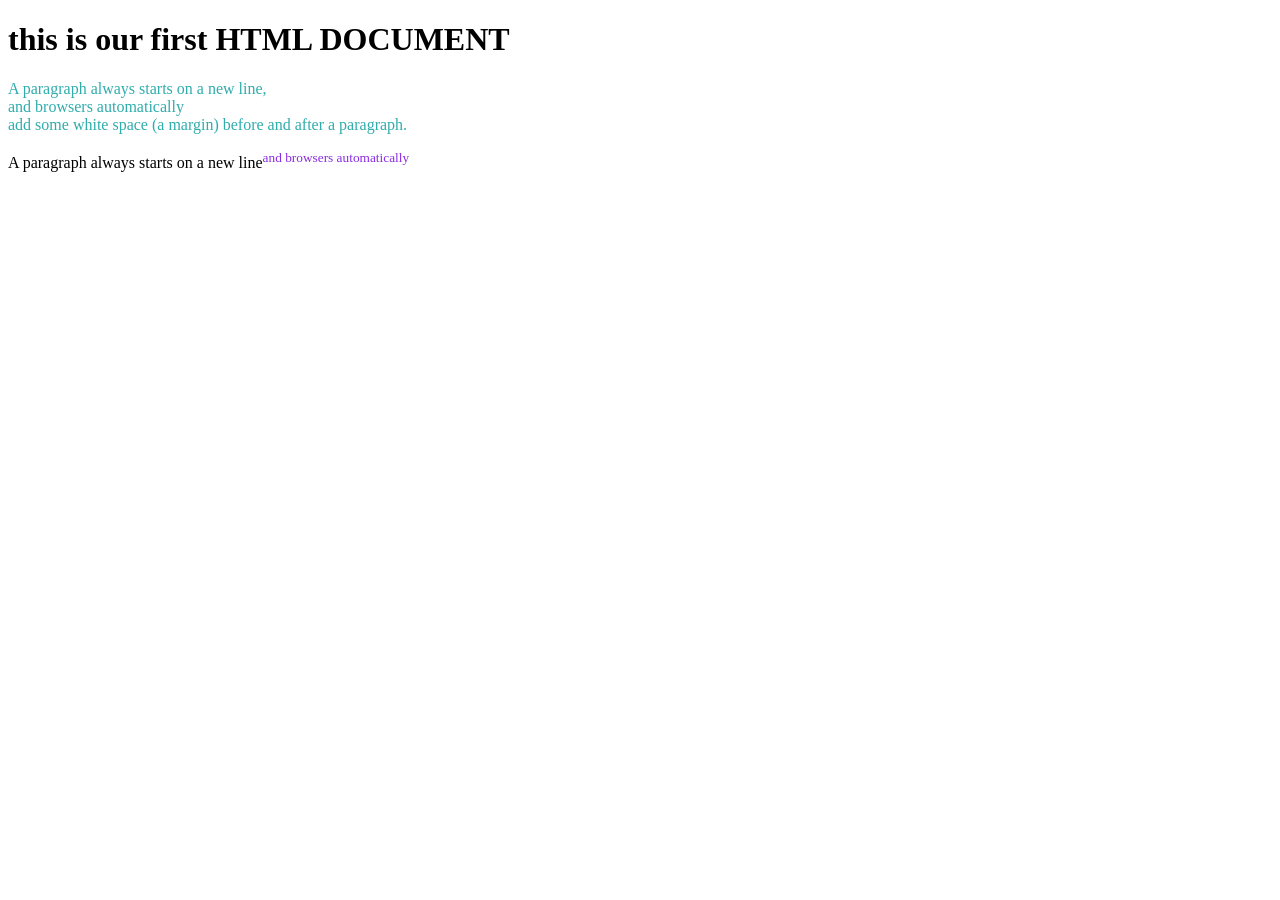
==== ndex.html @ 2b222305 "html" ====
<!DOCTYPE html>
<html lang="en">
<head>
    <h1> this is our first HTML DOCUMENT</h1>
    <meta charset="UTF-8">
    <meta name="viewport" content="width=device-width, initial-scale=1.0">
    <title>HTML DODUMENT</title>
</head>
<body> 
 <p style="color:rgb(48, 172, 172)">A paragraph always starts on a new line,<br >  and browsers automatically <br>add some white space (a margin) before and after a paragraph.</p> 
<p>A paragraph always starts on a new line<sup style="color:blueviolet">and browsers automatically</sup> </p></body>  

</html>
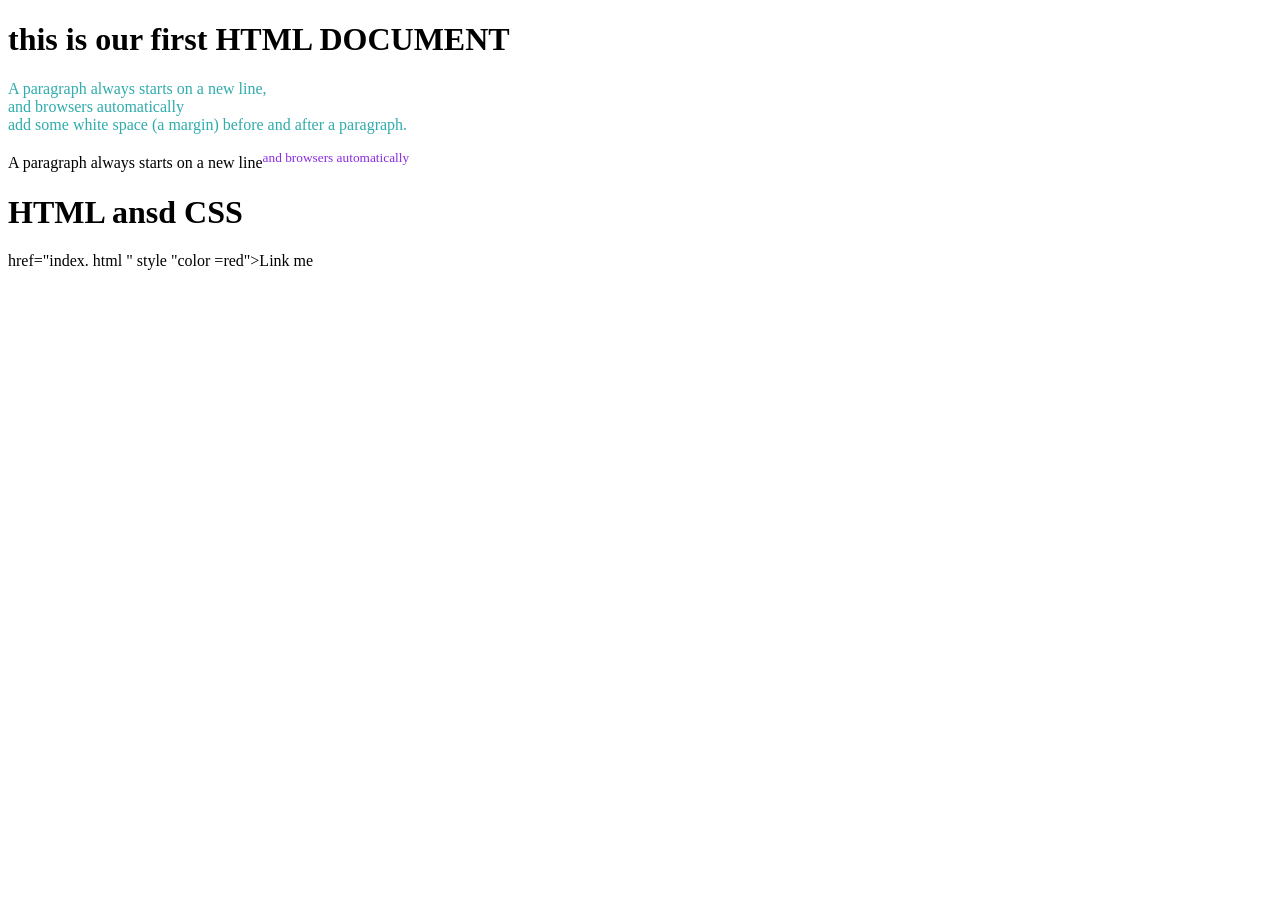
==== commit abb77efb: "first commit" ====
--- a/ndex.html
+++ b/ndex.html
@@ -10,4 +10,27 @@
  <p style="color:rgb(48, 172, 172)">A paragraph always starts on a new line,<br >  and browsers automatically <br>add some white space (a margin) before and after a paragraph.</p> 
 <p>A paragraph always starts on a new line<sup style="color:blueviolet">and browsers automatically</sup> </p></body>  
 
-</html>+
+<!DOCTYPE html>
+<html lang="en">
+<head>
+    <meta charset="UTF-8">
+    <meta name="viewport" content="width=device-width, initial-scale=1.0">
+    <title>HTML and CSS </title>
+</head>
+<body>
+    <DIV> <h1> HTML ansd CSS</h1> </DIV> 
+ <section> 
+    <div> 
+
+    </div> <span> 
+
+    </span>
+ </section>
+ <a>href="index. html " style "color =red">Link me </a></body>
+ <section>
+    
+ </section>
+
+</body>
+</html> 
